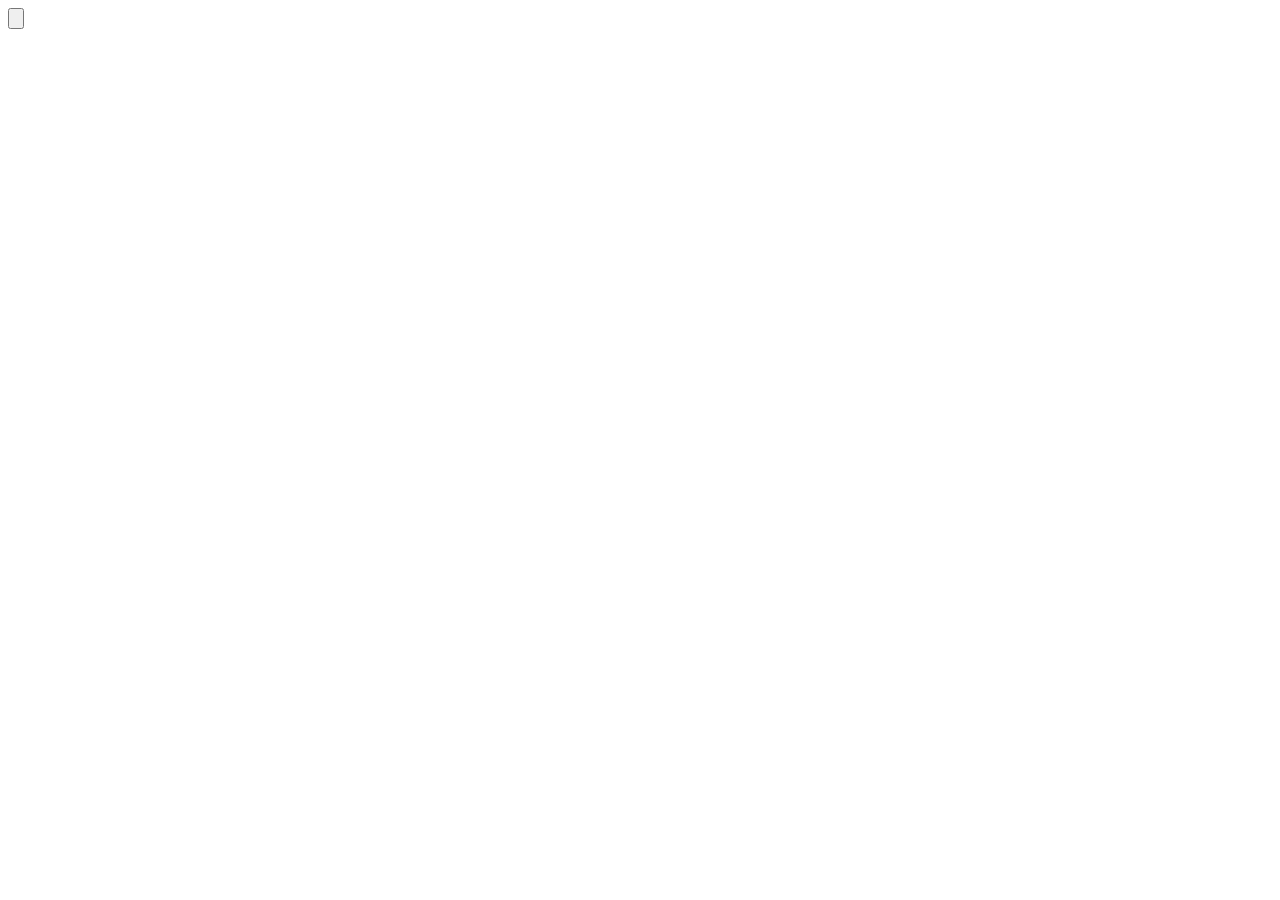
==== browser/src/main/assets/player/apps.html @ 180b8edc "apps: the Other Apps page (CarWeb Media style), a default favorite and the apps in the Wide home htt" ====
<!doctype html>
<html>
<head>
    <meta charset="utf-8">
    <meta name="viewport" content="width=device-width, initial-scale=1">
    <title>Altre App</title>
    <link rel="icon" href="/apps.svg">
    <link rel="stylesheet" href="/player.css">
    <link rel="stylesheet" href="/apps.css">
    <style>/*AAB_THEME*/</style>
    <script>/*AAB_CONFIG*/</script>
</head>
<body>
<header class="bar">
    <!-- Stato di Shizuku: verde se le app si possono aprire sul display virtuale, rosso se manca qualcosa -->
    <div class="shizuku" id="shizuku">
        <span class="dot" id="dot"></span>
        <span class="shizuku-text" id="shizukuText"></span>
    </div>
    <button class="text-button" id="authorize" hidden></button>
    <span class="bar-spacer"></span>
    <button class="icon-button" id="searchToggle" aria-label="Search">
        <svg viewBox="0 0 24 24"><path d="M15.5 14h-.79l-.28-.27A6.47 6.47 0 0 0 16 9.5 6.5 6.5 0 1 0 9.5 16c1.61 0 3.09-.59 4.23-1.57l.27.28v.79l5 4.99L20.49 19l-4.99-5zm-6 0C7.01 14 5 11.99 5 9.5S7.01 5 9.5 5 14 7.01 14 9.5 11.99 14 9.5 14z"/></svg>
    </button>
</header>

<div class="apps-search" id="searchBar" hidden>
    <input class="search" id="search" type="search" autocomplete="off">
</div>
<div class="apps-hint" id="hint" hidden></div>

<main class="apps-grid" id="grid"></main>
<div class="apps-message" id="message" hidden></div>

<script src="/apps.js"></script>
</body>
</html>
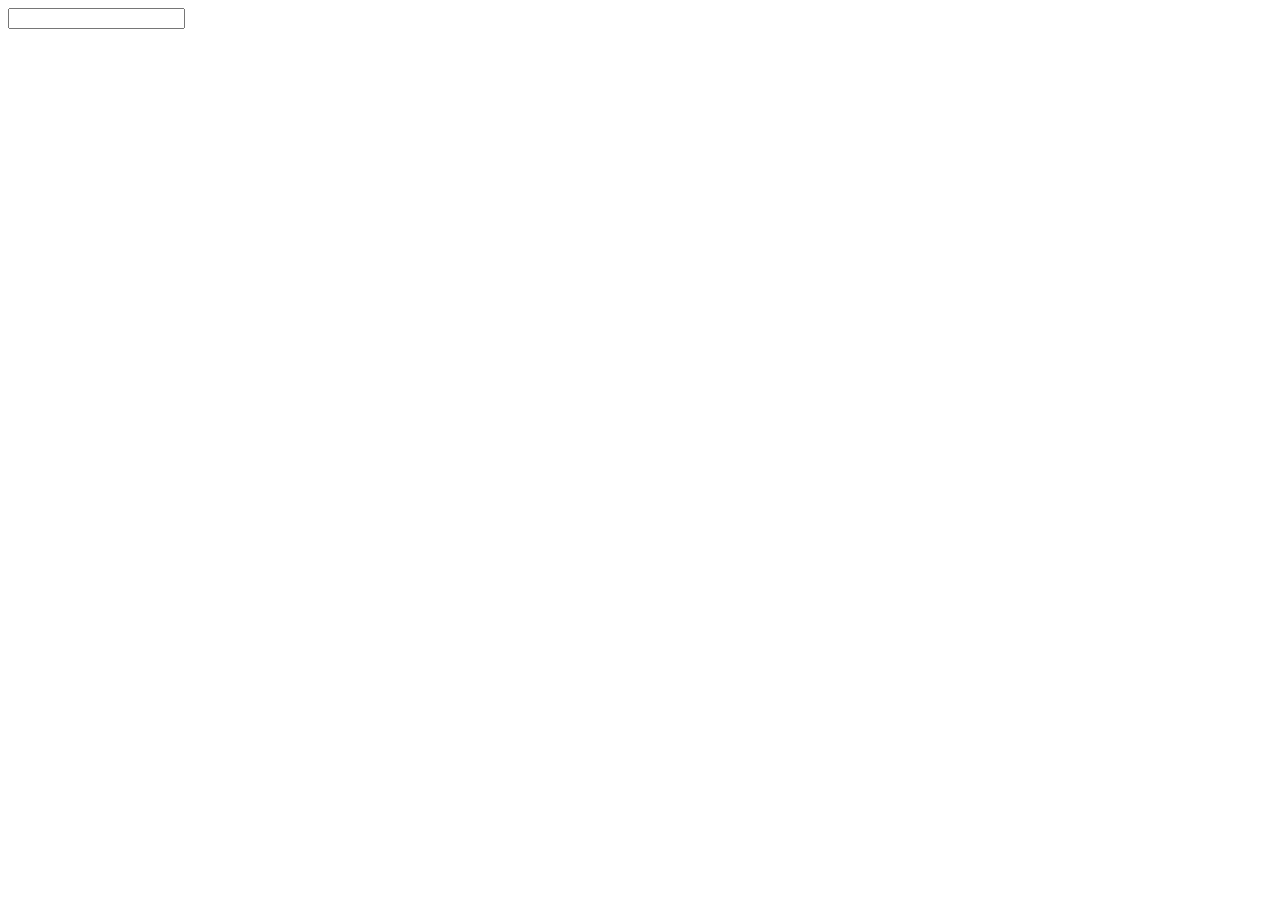
==== commit 248a86a3: "Altre App: la ricerca sta sempre accanto allo stato di Shizuku, e CarWeb si può aprire dalla lista -" ====
--- a/browser/src/main/assets/player/apps.html
+++ b/browser/src/main/assets/player/apps.html
@@ -18,15 +18,10 @@
         <span class="shizuku-text" id="shizukuText"></span>
     </div>
     <button class="text-button" id="authorize" hidden></button>
-    <span class="bar-spacer"></span>
-    <button class="icon-button" id="searchToggle" aria-label="Search">
-        <svg viewBox="0 0 24 24"><path d="M15.5 14h-.79l-.28-.27A6.47 6.47 0 0 0 16 9.5 6.5 6.5 0 1 0 9.5 16c1.61 0 3.09-.59 4.23-1.57l.27.28v.79l5 4.99L20.49 19l-4.99-5zm-6 0C7.01 14 5 11.99 5 9.5S7.01 5 9.5 5 14 7.01 14 9.5 11.99 14 9.5 14z"/></svg>
-    </button>
+    <!-- La ricerca sta sempre qui, a destra dello stato di Shizuku: niente tasto con la lente da toccare prima -->
+    <input class="search" id="search" type="search" autocomplete="off">
 </header>
 
-<div class="apps-search" id="searchBar" hidden>
-    <input class="search" id="search" type="search" autocomplete="off">
-</div>
 <div class="apps-hint" id="hint" hidden></div>
 
 <main class="apps-grid" id="grid"></main>
